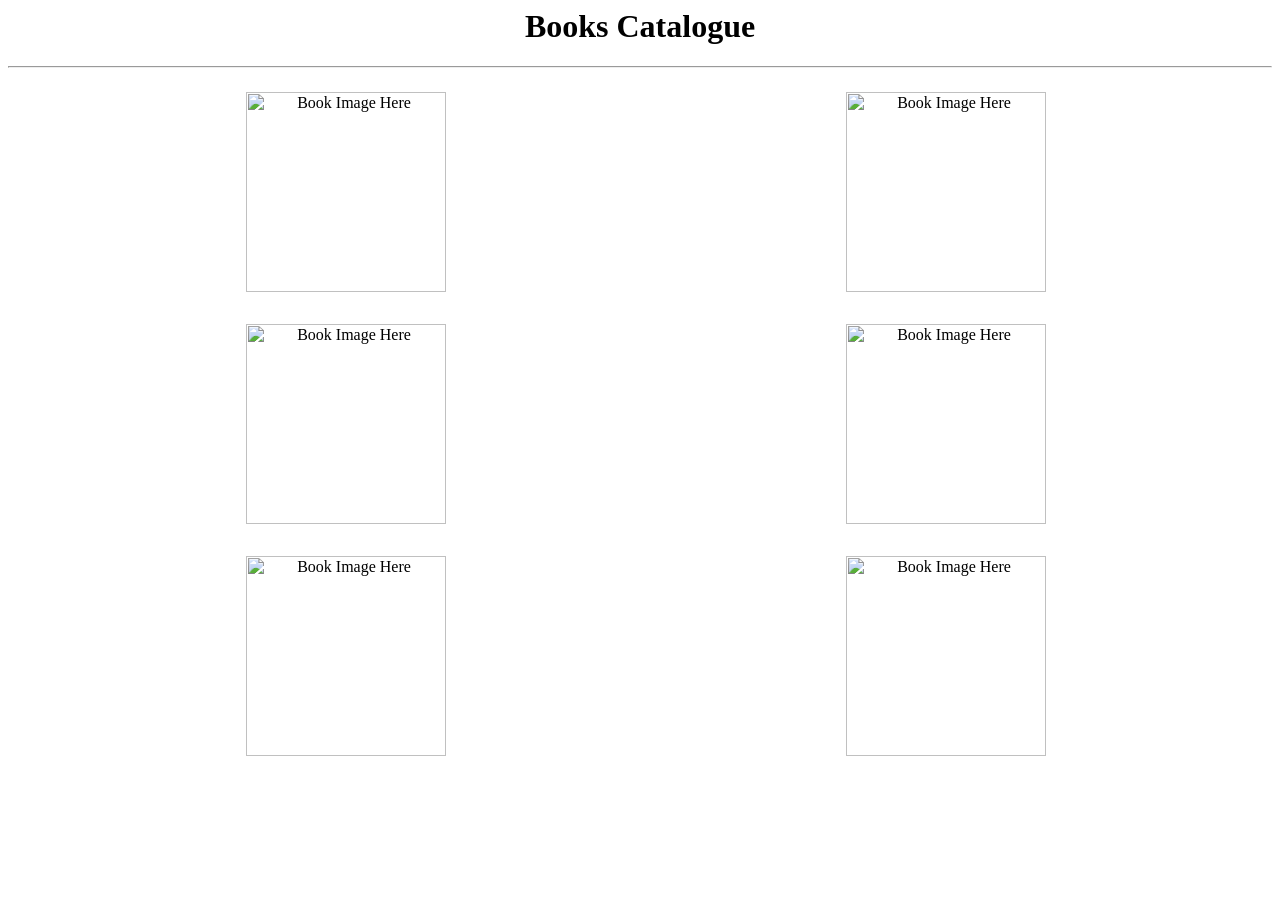
==== src/index.html @ cf6c22de "first commit" ====
<html>
<head>
	<title>
		Books Catalogue
	</title>
	<link rel="stylesheet" href="styles/main.css"/>
	<meta charset="utf-8"/>
   	<script data-main="scripts/main" src="scripts/libs/require.js"></script>		<!--Loads main.js after loading require.js-->
</head>
<body>
	<h1>Books Catalogue</h1>
	<hr/>
	<div id="div">
	</div>

</body>
<html>
---- src/styles/main.css ----
body{
	text-align:center;
	//background-color:grey;
}
div#div{
	padding-left:38px;
	text-align:center;

}
p.book{
	padding-left:200px;
	padding-right:200px;
	//border:1px solid black;
	position:relative;
	float:left;
}
div #img{
	position:relative;
	top:24px;
	float:left;
}
div #det{
	position:absolute;
	left:300px;
}
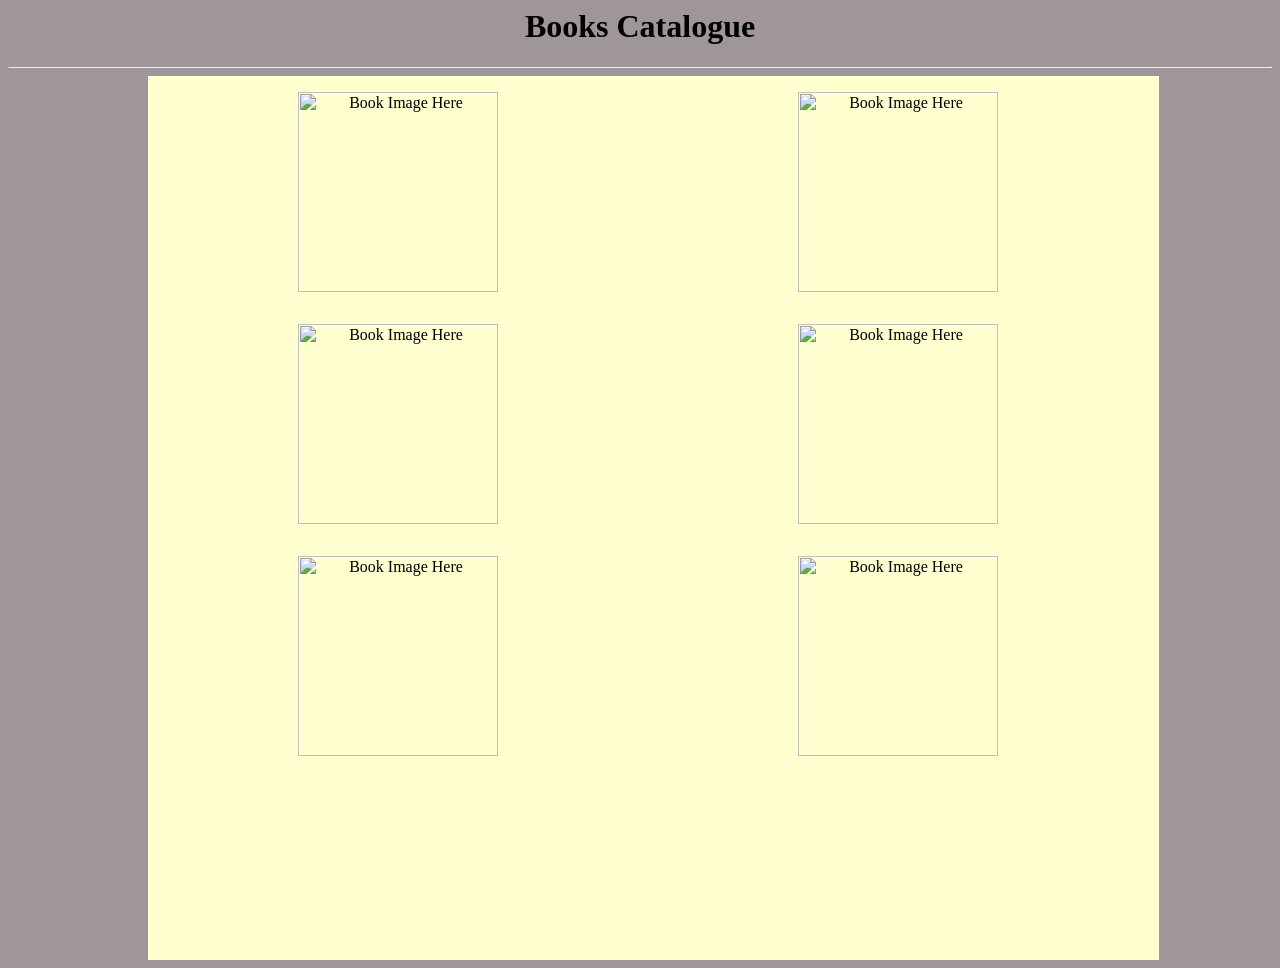
==== commit e2386fa0: "v1 changed structure to bring in a global appview" ====
--- a/src/index.html
+++ b/src/index.html
@@ -5,14 +5,15 @@
 	</title>
 	<link rel="stylesheet" href="styles/main.css"/>
 	<meta charset="utf-8"/>
-   	<script data-main="scripts/main" src="scripts/libs/require.js"></script>		<!--Loads main.js after loading require.js-->
+   	<script data-main="scripts/main" src="scripts/libs/vendor/require.js"></script>  
+   	<!--Loads main.js after loading require.js-->
 </head>
 <body>
 	<h1>Books Catalogue</h1>
 	<hr/>
-	<div id="div">
+	<div id="outer">
+	
 	</div>
-
 </body>
 <html>
 
--- a/src/styles/main.css
+++ b/src/styles/main.css
@@ -1,26 +1,30 @@
-
 body{
 	text-align:center;
-	//background-color:grey;
-}
-div#div{
-	padding-left:38px;
-	text-align:center;
-
+	background-color:#9E9699;
 }
 p.book{
-	padding-left:200px;
-	padding-right:200px;
-	//border:1px solid black;
+	padding-left:150px;
+	padding-right:150px;
 	position:relative;
 	float:left;
 }
-div #img{
+div.single_book{
+	padding-top: 10px;
+}
+div#img{
+	position:absolute;
+	float:left;
+	left:12px;
+}
+div#det{
+	position:absolute;
+	left:270px;
+}
+div#outer{
+	width:80%;
+	height:100%;
 	position:relative;
-	top:24px;
-	float:left;
-}
-div #det{
-	position:absolute;
-	left:300px;
+	left:140px;
+	background-color:#ffffd0;
+	overflow:scroll;
 }
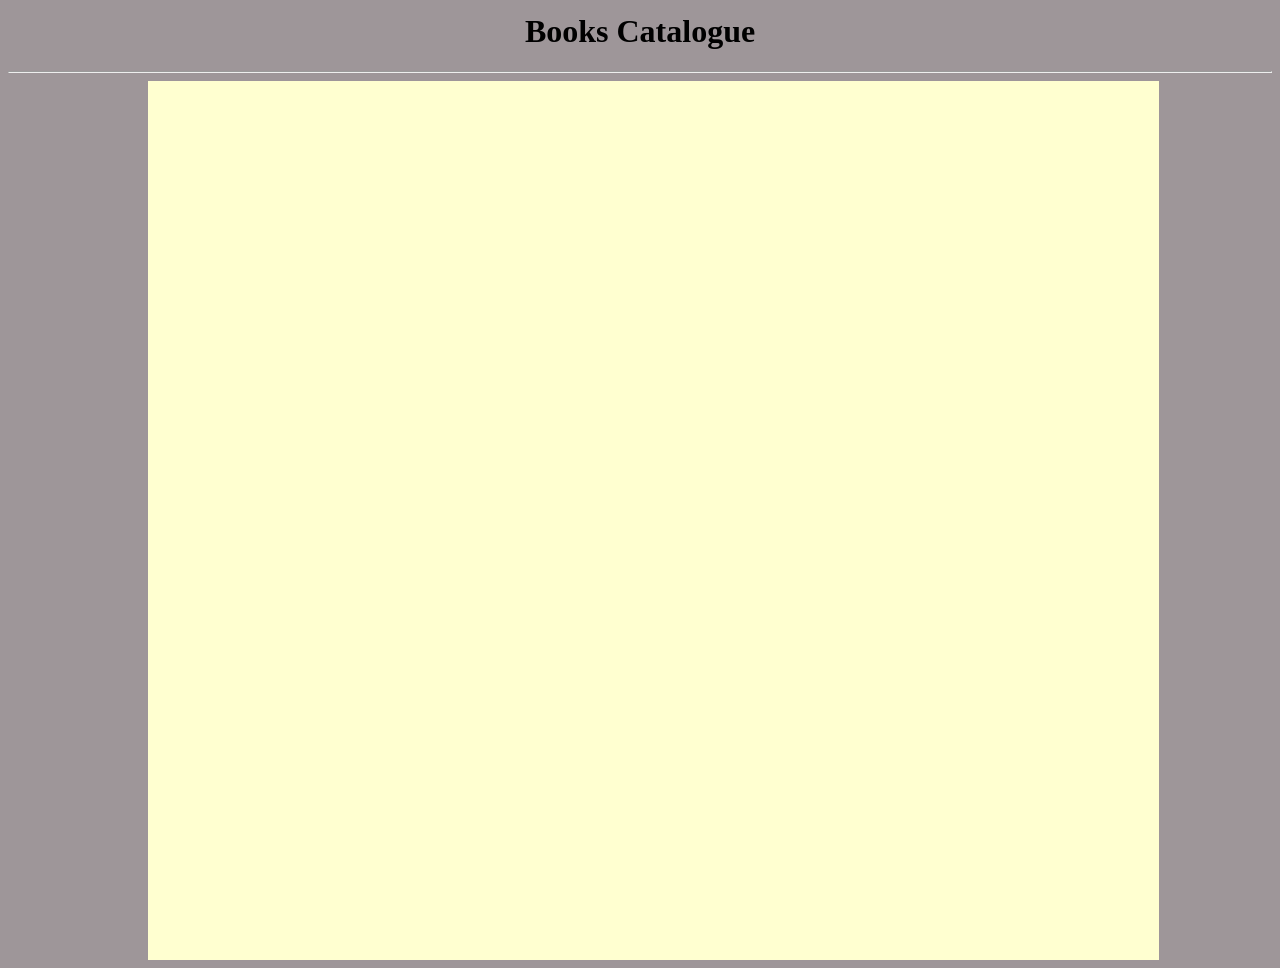
==== commit 25106367: "v2.1" ====
--- a/src/index.html
+++ b/src/index.html
@@ -12,7 +12,7 @@
 	<h1>Books Catalogue</h1>
 	<hr/>
 	<div id="outer">
-	
+		Loading...	
 	</div>
 </body>
 <html>
--- a/src/styles/main.css
+++ b/src/styles/main.css
@@ -1,5 +1,6 @@
 body{
 	text-align:center;
+	padding-top:5px;
 	background-color:#9E9699;
 }
 p.book{
@@ -20,11 +21,13 @@
 	position:absolute;
 	left:270px;
 }
-div#outer{
+div#outer{	
 	width:80%;
 	height:100%;
 	position:relative;
 	left:140px;
+	font-size:24px;
+	font-weight: bold;
 	background-color:#ffffd0;
 	overflow:scroll;
 }
